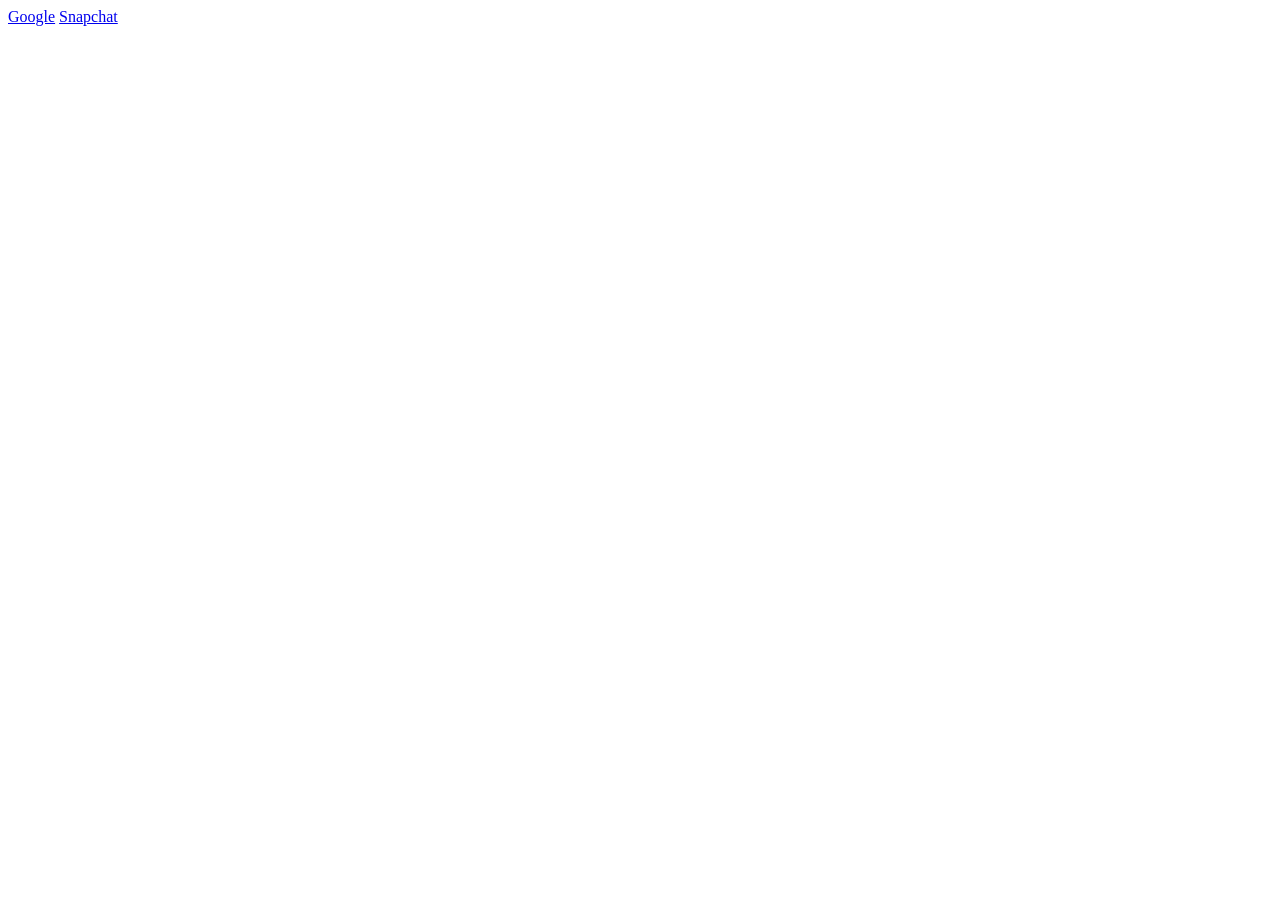
==== week3/index.html @ 76507911 "task3.1" ====
<!DOCTYPE html>
<html lang="en">
<head>
    <meta charset="UTF-8">
    <meta name="viewport" content="width=device-width, initial-scale=1.0">
    <title>Document</title>
</head>
<body>
    <!-- Navigation Menu -->
<nav>
    <a href="https://www.google.com/" target="_blank">Google</a>
    <a href=" https://www.snapchat.com/add/aanyajaiss2126?share_id=J3LcP0xJF6g&locale=en-US">Snapchat</a>
</nav>
</body>
</html>
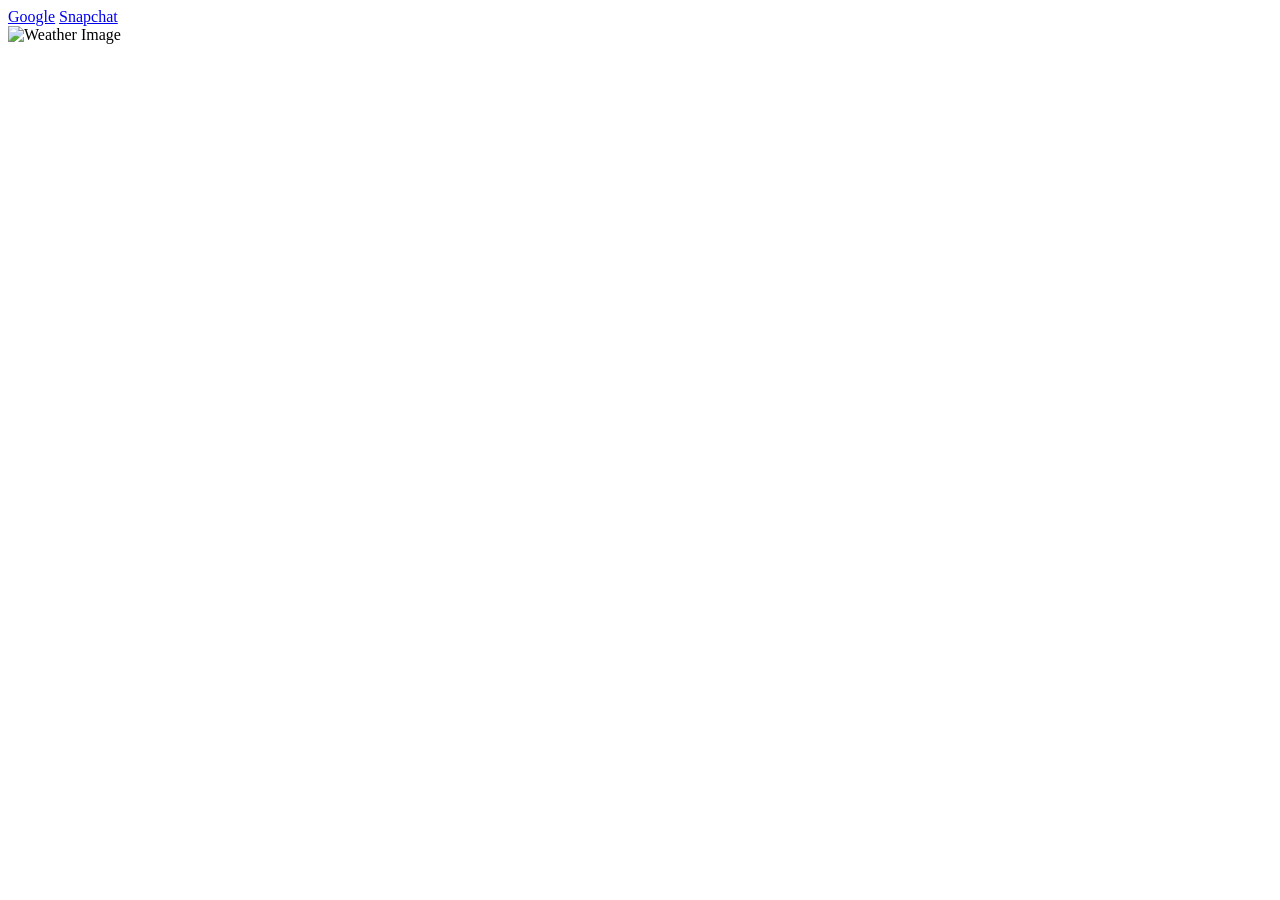
==== commit 6ae5f457: "task3.2" ====
--- a/week3/index.html
+++ b/week3/index.html
@@ -11,5 +11,7 @@
     <a href="https://www.google.com/" target="_blank">Google</a>
     <a href=" https://www.snapchat.com/add/aanyajaiss2126?share_id=J3LcP0xJF6g&locale=en-US">Snapchat</a>
 </nav>
+  
+<img src="image/weather.jpg.jpeg" alt="Weather Image" width="200">
 </body>
 </html>
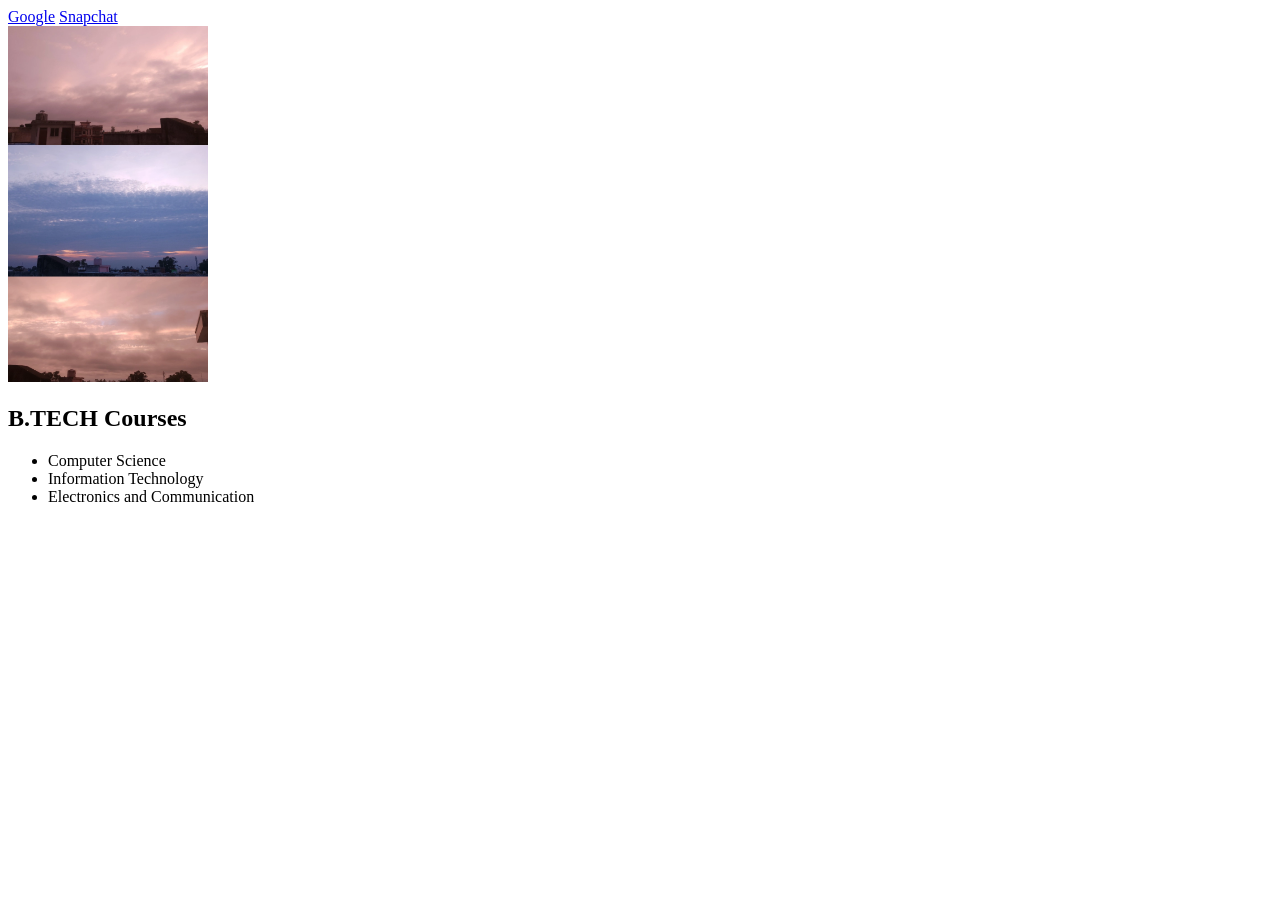
==== commit 3a44f485: "task3.3" ====
--- a/week3/index.html
+++ b/week3/index.html
@@ -13,5 +13,12 @@
 </nav>
   
 <img src="image/weather.jpg.jpeg" alt="Weather Image" width="200">
+
+<h2>B.TECH Courses</h2>
+<ul>
+    <li>Computer Science</li>
+    <li>Information Technology</li>
+    <li>Electronics and Communication</li>
+    </ul>
 </body>
 </html>
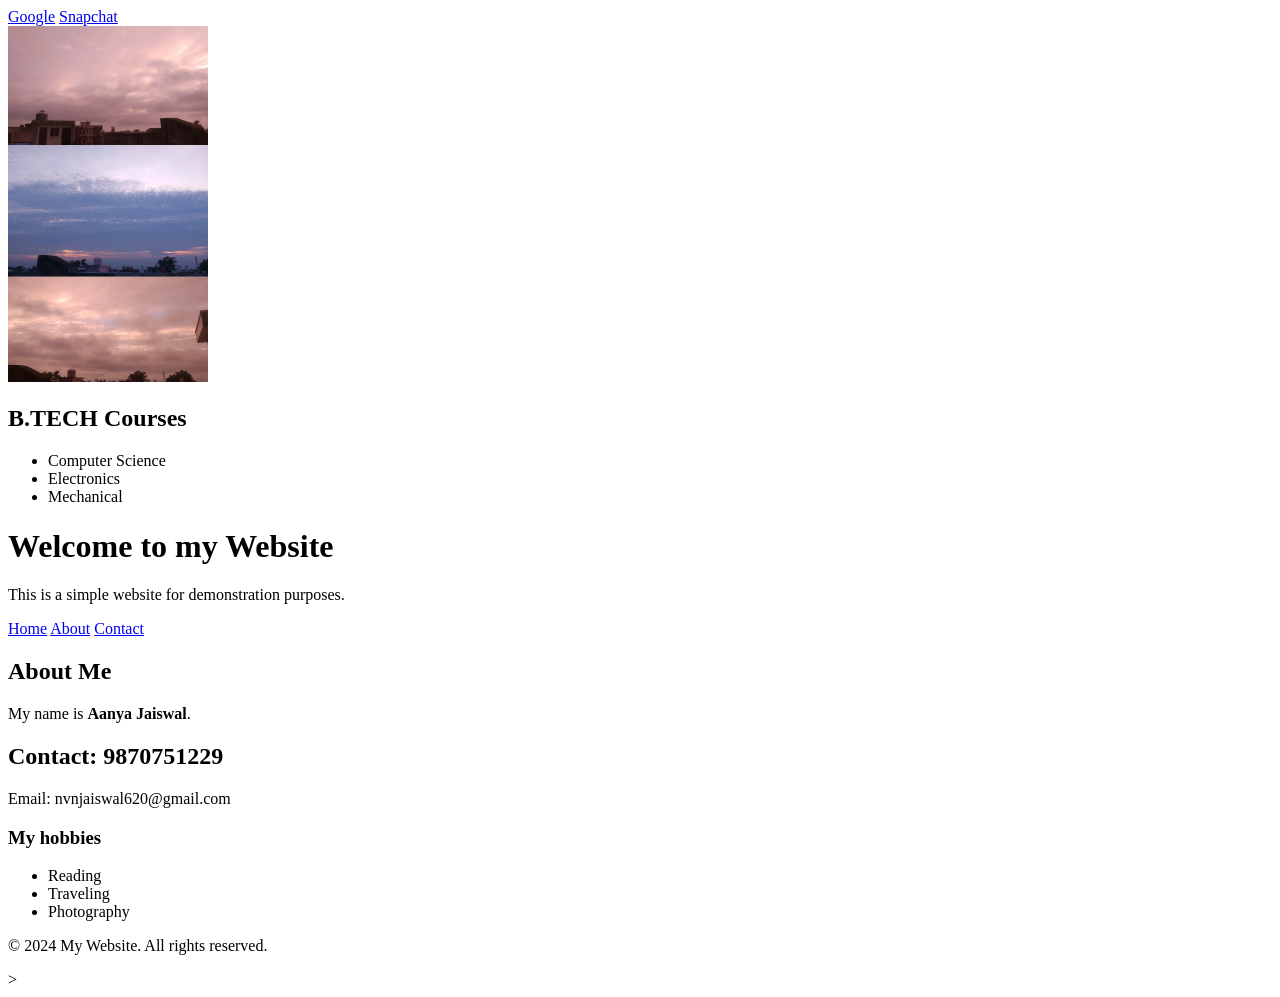
==== commit d89e8d47: "task3.4" ====
--- a/week3/index.html
+++ b/week3/index.html
@@ -17,8 +17,39 @@
 <h2>B.TECH Courses</h2>
 <ul>
     <li>Computer Science</li>
-    <li>Information Technology</li>
-    <li>Electronics and Communication</li>
+    <li>Electronics</li>
+    <li>Mechanical</li>   
+</ul>
+    <header>
+        <h1> Welcome to my Website</h1>
+        <p>This is a simple website for demonstration purposes.</p>
+    </header>
+<nav>
+    <a href="#home">Home</a>
+    <a href="#about">About</a>
+    <a href="#contact">Contact</a>
+</nav>
+<main id="home">
+ <section id="about">
+    <h2>About Me</h2>
+    <p>My name is <strong>Aanya Jaiswal</strong>.</p>
+ </section>
+ <section id="contact">
+    <h2>Contact: 9870751229</h2>
+    <p>Email: nvnjaiswal620@gmail.com</p>
+ </section>
+<aside> 
+    <h3>My hobbies</h3>
+    <ul>
+        <li>Reading</li>
+        <li>Traveling</li>
+        <li>Photography</li>   
     </ul>
+</aside>
+</main>
+<footer>
+    <p>&copy; 2024 My Website. All rights reserved.</p>
+</footer>
+
 </body>
-</html>+</html>>
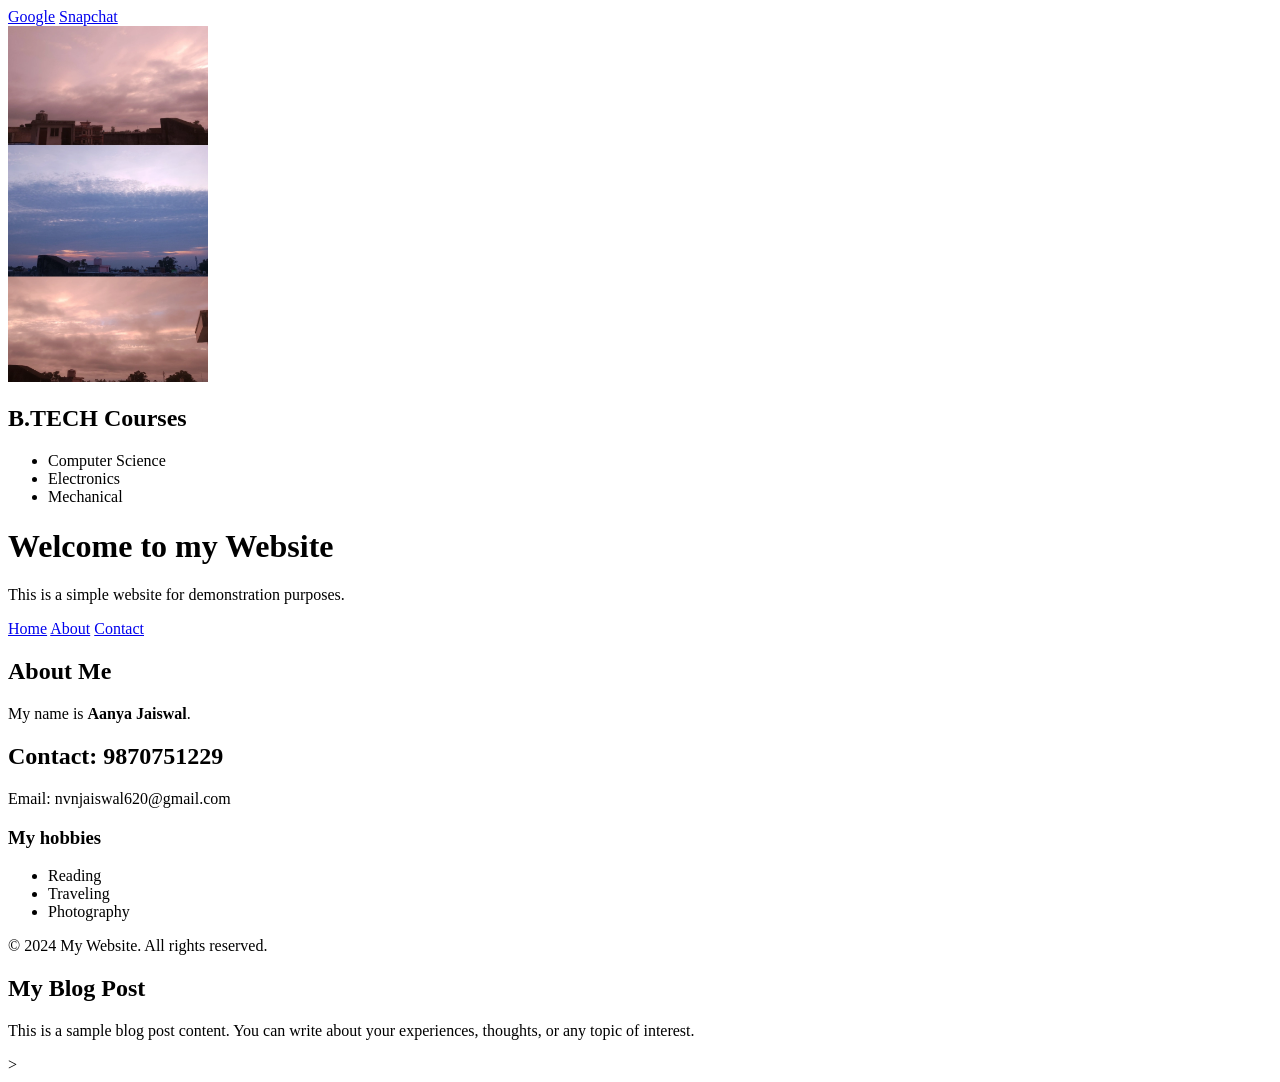
==== commit eccdbc2c: "task3.5" ====
--- a/week3/index.html
+++ b/week3/index.html
@@ -50,6 +50,9 @@
 <footer>
     <p>&copy; 2024 My Website. All rights reserved.</p>
 </footer>
-
+<article> 
+    <h1>My Blog Post</h1>
+    <p>This is a sample blog post content. You can write about your experiences, thoughts, or any topic of interest.</p>  
+</article>
 </body>
 </html>>
